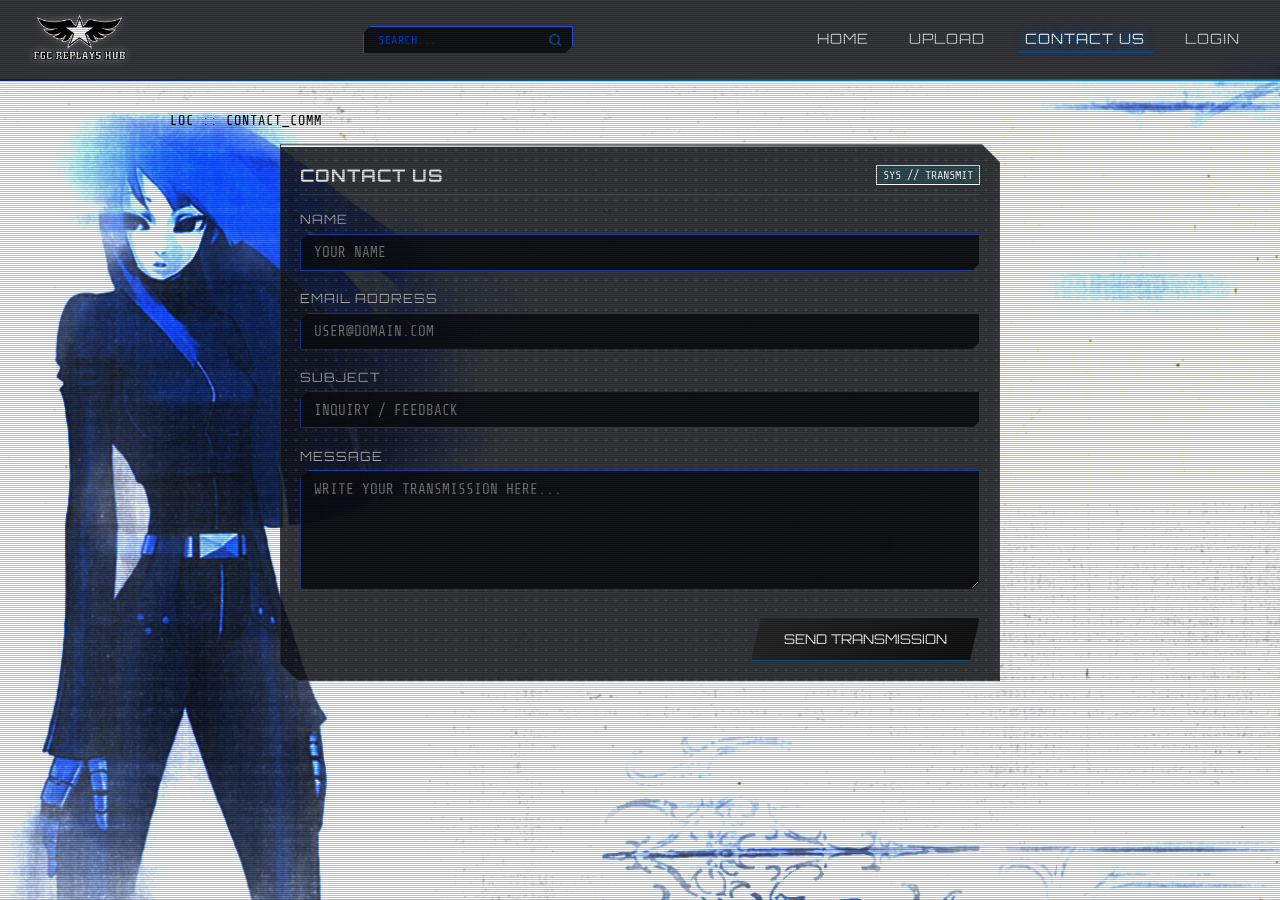
==== contact.html @ 37dfce25 "Add fighting game replay website Co-authored-by: Copilot <223556219+Copilot@users.noreply.github.com" ====
<!DOCTYPE html>
<html lang="en">
<head>
    <meta charset="UTF-8">
    <meta name="viewport" content="width=device-width, initial-scale=1.0">
    <title>Replays HUB - Contact Us</title>
    <link rel="icon" href="icon.png" type="image/png">
    
    <link rel="preconnect" href="https://fonts.googleapis.com">
    <link rel="preconnect" href="https://fonts.gstatic.com" crossorigin>
    <link href="https://fonts.googleapis.com/css2?family=Orbitron:wght@600;800&family=Rajdhani:wght@600;700&family=Share+Tech+Mono&display=swap" rel="stylesheet">
    
    <link rel="stylesheet" href="styles.css">
</head>
<body>
    <div class="scanlines"></div>

    <nav class="navbar chrome-border-bottom">
        <div class="logo">
            <a href="index.html"><img src="logo.png" alt="FGC Replays Hub Logo"></a>
        </div>
        
        <form class="search-container" action="#" method="GET">
            <input type="text" class="search-input" placeholder="SEARCH..." aria-label="Search">
            <button type="submit" class="search-btn" aria-label="Submit Search">
                <svg width="14" height="14" viewBox="0 0 24 24" fill="none" stroke="currentColor" stroke-width="2.5" stroke-linecap="square" stroke-linejoin="miter">
                    <circle cx="11" cy="11" r="8"></circle>
                    <line x1="21" y1="21" x2="16.65" y2="16.65"></line>
                </svg>
            </button>
        </form>

        <ul class="nav-links">
            <li><a href="index.html">Home</a></li>
            <li><a href="upload.html">Upload</a></li>
            <li><a href="contact.html" class="active">Contact Us</a></li>
            <li><a href="login.html">Login</a></li>
        </ul>

        <div class="hamburger">
            <span></span>
            <span></span>
            <span></span>
        </div>
    </nav>

    <main class="main-container">
        <div class="hud-top-bar">
            <span class="hud-code">LOC :: CONTACT_COMM</span>
        </div>

        <section class="metal-card halftone-bg form-card">
            <div class="card-header">
                <h2>CONTACT US</h2>
                <span class="hud-tag">SYS // TRANSMIT</span>
            </div>

            <form class="cyber-form" action="#" method="POST">
                <div class="form-group">
                    <label for="contact-name">NAME</label>
                    <input type="text" id="contact-name" name="name" class="cyber-input" placeholder="YOUR NAME" required>
                </div>

                <div class="form-group">
                    <label for="contact-email">EMAIL ADDRESS</label>
                    <input type="email" id="contact-email" name="email" class="cyber-input" placeholder="USER@DOMAIN.COM" required>
                </div>

                <div class="form-group">
                    <label for="contact-subject">SUBJECT</label>
                    <input type="text" id="contact-subject" name="subject" class="cyber-input" placeholder="INQUIRY / FEEDBACK" required>
                </div>

                <div class="form-group">
                    <label for="contact-message">MESSAGE</label>
                    <textarea id="contact-message" name="message" class="cyber-textarea" placeholder="WRITE YOUR TRANSMISSION HERE..." required></textarea>
                </div>

                <div class="form-actions">
                    <button type="submit" class="cyber-btn">SEND TRANSMISSION</button>
                </div>
            </form>
        </section>
    </main>
</body>
</html>
---- styles.css ----
:root {
  --bg-dark: #121316;
  --accent-dark-blue: #005498;
  --accent-blue: #1690d1;
  --accent-silver: #a8a8a8;
  --font-display: 'Orbitron', sans-serif;
  --font-sub: 'Rajdhani', sans-serif;
  --font-mono: 'Share Tech Mono', monospace;
}

* {
  box-sizing: border-box;
}



body {
  margin: 0;
  min-height: 100vh;
  font-family: var(--font-sub);
  color: #e0e0e0;
  background-color: var(--bg-dark);
  background-image: url("kulabluewhitewide.png");
  background-size: 220vh 115vh;
  background-repeat: no-repeat;
  overflow-x: hidden;
  position: relative;
}

.scanlines {
  position: fixed;
  top: 0;
  left: 0;
  width: 100vw;
  height: 100vh;
  background: repeating-linear-gradient(
    0deg,
    rgba(0, 0, 0, 0.25),
    rgba(0, 0, 0, 0.25) 1px,
    transparent 1px,
    transparent 2px
  );
  pointer-events: none;
  z-index: 99;
}

.navbar {
  display: flex;
  justify-content: space-between;
  align-items: center;
  background: rgba(20, 22, 26, 0.85);
  backdrop-filter: blur(10px);
  padding: 0.6em 2em;
  position: relative;
  z-index: 10;
}

.chrome-border-bottom {
  border-bottom: 2px solid;
  border-image: linear-gradient(
    90deg,
    #101f76 0%,
    var(--accent-dark-blue) 30%,
    var(--accent-blue) 100%
  ) 1;
}

.logo img {
  height: 60px;
  width: auto;
  display: block;
  filter: drop-shadow(0 0 4px rgba(255, 255, 255, 0.3));
}

.search-container {
  display: flex;
  align-items: center;
  background: rgba(10, 12, 16, 0.85);
  border: 1px solid rgba(45, 94, 255, 0.9);
  padding: 2px 6px 2px 10px;

  clip-path: polygon(
    8px 0, 100% 0, 
    100% calc(100% - 8px), 
    calc(100% - 8px) 100%, 0 100%, 0 8px
  );
  transition: all 0.3s ease;
  margin: 0 1rem;
}

.search-container:focus-within {
  border-color: var(--accent-dark-blue);
  box-shadow: 0 0 12px rgba(24, 89, 255, 0.564);
  background: rgba(15, 18, 24, 0.95);
}

.search-input {
  background: transparent;
  border: none;
  outline: none;
  color: #ffffff;
  font-family: var(--font-mono);
  font-size: 0.8rem;
  letter-spacing: 0.5px;
  width: 170px;
  padding: 4px;
}

.search-input::placeholder {
  color: rgba(0, 64, 255, 0.9);
  font-size: 0.75rem;
}

.search-btn {
  background: transparent;
  border: none;
  color: var(--accent-dark-blue);
  cursor: pointer;
  padding: 4px;
  display: flex;
  align-items: center;
  justify-content: center;
  transition: all 0.2s ease;
}

.search-btn:hover {
  color: #ffffff;
  filter: drop-shadow(0 0 6px var(--accent-dark-blue));
  transform: scale(1.1);
}

.nav-links {
  list-style: none;
  display: flex;
  gap: 1.5em;
  margin: 0;
  padding: 0;
}

.nav-links a {
  text-decoration: none;
  color: #d1d1d1;
  font-family: var(--font-display);
  font-size: 0.9em;
  letter-spacing: 1px;
  text-transform: uppercase;
  transition: all 0.3s ease;
  padding: 4px 8px;
}

.nav-links a:hover,
.nav-links a.active {
  color: #fff;
  text-shadow: 0 0 8px var(--accent-dark-blue), 0 0 12px var(--accent-dark-blue);
  border-bottom: 2px solid var(--accent-dark-blue);
}

.hamburger {
  display: none;
  flex-direction: column;
  gap: 5px;
  cursor: pointer;
}

.hamburger span {
  width: 25px;
  height: 3px;
  background-color: white;
}

.main-container {
  max-width: 980px;
  margin: 2rem auto;
  padding: 0 1.25rem;
  position: relative;
  z-index: 2;
}

.hud-top-bar {
  display: flex;
  justify-content: space-between;
  font-family: var(--font-mono);
  font-size: 0.85rem;
  color: var(--accent-dark-blue);
  margin-bottom: 1rem;
  letter-spacing: 1px;
}

.hud-code{
  color: black;
}

.hud-tag {
  font-family: var(--font-mono);
  font-size: 0.75rem;
  background: rgba(0, 240, 255, 0.1);
  color: white;
  padding: 2px 6px;
  border: 1px solid white;
}

.grid-layout {
  display: grid;
  grid-template-columns: minmax(0, 1.7fr) minmax(220px, 0.9fr);
  gap: 1.15rem;
  max-width: 920px;
  margin: 0 auto;
}

.metal-card {
  background: rgba(20, 22, 26, 0.85);
  backdrop-filter: none;
  clip-path: polygon(
    0 0, 
    calc(100% - 18px) 0, 100% 18px, 
    100% 100%, 
    18px 100%, 0 calc(100% - 18px)
  );
  position: relative;
  border: 1px solid rgba(255, 255, 255, 0.08);
  padding: 1.2rem;
  box-shadow: none;
}

.metal-card::before {
  content: "";
  position: absolute;
  top: 0;
  left: 0;
  right: 0;
  height: 2px;
  background: linear-gradient(90deg, #fff, var(--accent-silver), transparent);
}

.halftone-bg {
  background-image: radial-gradient(rgba(255, 255, 255, 0.1) 15%, transparent 16%);
  background-size: 10px 10px;
}

.card-header {
  display: flex;
  justify-content: space-between;
  align-items: center;
  border-bottom: 1px solid rgba(255, 255, 255, 0.1);
  padding-bottom: 0.5rem;
  margin-bottom: 1rem;
}

.card-header h2 {
  font-family: var(--font-display);
  font-size: 1.1rem;
  margin: 0;
  letter-spacing: 1px;
}

.video-preview {
  width: 100%;
  height: 320px;
  background: #000;
  border: 1px solid rgba(255, 255, 255, 0.2);
  display: flex;
  justify-content: center;
  align-items: center;
  position: relative;
}

.cyber-btn {
  background: linear-gradient(135deg, #2b2b2b 0%, #111 100%);
  color: #fff;
  font-family: var(--font-display);
  border: 1px solid var(--accent-dark-blue);
  padding: 0.8rem 2rem;
  cursor: pointer;
  clip-path: polygon(10px 0, 100% 0, calc(100% - 10px) 100%, 0 100%);
  transition: all 0.3s ease;
}

.cyber-btn:hover {
  background: var(--accent-dark-blue);
  color: #000;
  box-shadow: 0 0 15px var(--accent-dark-blue);
}

.stats-list {
  display: flex;
  flex-direction: column;
  gap: 1rem;
  font-family: var(--font-mono);
}

.stat-item {
  display: flex;
  justify-content: space-between;
  background: rgba(255, 255, 255, 0.03);
  padding: 0.5rem 0.8rem;
  border-left: 3px solid var(--accent-silver);
}

.dark-blue-glow {
  color: var(--accent-dark-blue);
  text-shadow: 0 0 6px var(--accent-dark-blue);
}

.blue-glow {
  color: var(--accent-blue);
  text-shadow: 0 0 6px var(--accent-blue);
}

.dark-blue-text {
  color: var(--accent-dark-blue);
}

.form-card {
  max-width: 720px;
  margin: 0 auto;
}

.login-card {
  max-width: 440px;
  margin: 0 auto;
}

.cyber-form {
  display: flex;
  flex-direction: column;
  gap: 1.2rem;
}

.form-grid {
  display: grid;
  grid-template-columns: 1fr 1fr;
  gap: 1rem;
}

.form-group {
  display: flex;
  flex-direction: column;
  gap: 0.4rem;
}

.form-group.full-width {
  grid-column: 1 / -1;
}

.form-group label {
  font-family: var(--font-display);
  font-size: 0.8rem;
  color: var(--accent-silver);
  letter-spacing: 1px;
}

.cyber-input,
.cyber-textarea {
  background: rgba(10, 12, 16, 0.85);
  border: 1px solid rgba(45, 94, 255, 0.6);
  color: #ffffff;
  font-family: var(--font-mono);
  font-size: 0.9rem;
  padding: 0.6rem 0.8rem;
  outline: none;
  clip-path: polygon(
    8px 0, 100% 0, 
    100% calc(100% - 8px), 
    calc(100% - 8px) 100%, 0 100%, 0 8px
  );
  transition: all 0.3s ease;
}

.cyber-input:focus,
.cyber-textarea:focus {
  border-color: var(--accent-blue);
  box-shadow: 0 0 12px rgba(22, 144, 209, 0.5);
  background: rgba(15, 18, 24, 0.95);
}

.cyber-textarea {
  resize: vertical;
  min-height: 120px;
}

.form-actions {
  display: flex;
  justify-content: flex-end;
  align-items: center;
  gap: 1rem;
  margin-top: 0.5rem;
}

@media (max-width: 600px) {
  .main-container {
    margin: 1.25rem auto;
    padding: 0 0.75rem;
  }

  .logo img {
    height: 44px;
  }

  .nav-links {
    gap: 0.35rem;
  }

  .nav-links a {
    padding: 4px 6px;
    font-size: 0.75em;
  }

  .hud-top-bar {
    flex-wrap: wrap;
    gap: 0.5rem;
    font-size: 0.75rem;
  }

  .metal-card {
    padding: 0.9rem;
  }

  .card-header {
    align-items: flex-start;
    flex-wrap: wrap;
    gap: 0.5rem;
  }

  .card-header h2 {
    font-size: 1rem;
  }

  .form-grid {
    grid-template-columns: 1fr;
  }

  .cyber-input,
  .cyber-textarea {
    font-size: 16px;
  }

  .form-actions .cyber-btn {
    width: 100%;
  }
}

@media (max-width: 768px) {
  .grid-layout {
    grid-template-columns: 1fr;
  }
  
  .navbar {
    flex-wrap: wrap;
    padding: 0.6em 1rem;
  }

  .nav-links {
    display: flex;
    order: 3;
    width: 100%;
    justify-content: center;
    flex-wrap: wrap;
    gap: 0.75rem;
  }

  .nav-links a {
    font-size: 0.8em;
  }
  
  .search-container {
    flex: 1;
    max-width: none;
    min-width: 0;
    margin: 0 0.5rem;
  }
  
  .search-input {
    width: 100%;
    min-width: 0;
  }

  .hamburger {
    display: none;
  }
}
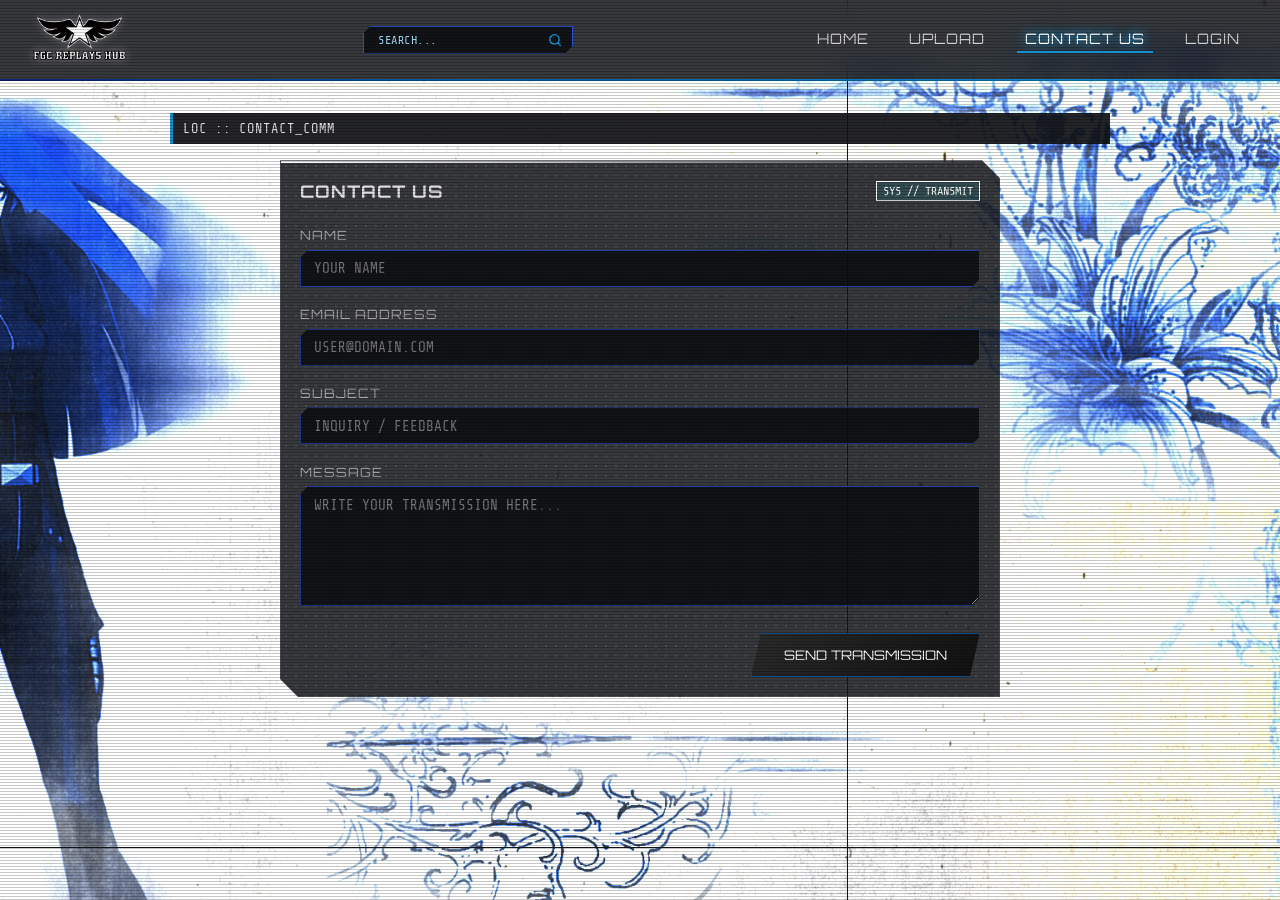
==== commit dc034fc4: "Add files via upload javascript feito (login, registro, upload de replay, filtro de busca, tela de a" ====
--- a/contact.html
+++ b/contact.html
@@ -55,7 +55,8 @@
                 <span class="hud-tag">SYS // TRANSMIT</span>
             </div>
 
-            <form class="cyber-form" action="#" method="POST">
+            <form class="cyber-form" id="contact-form" action="#" method="POST">
+                <div id="contact-status" class="form-status" role="status" hidden></div>
                 <div class="form-group">
                     <label for="contact-name">NAME</label>
                     <input type="text" id="contact-name" name="name" class="cyber-input" placeholder="YOUR NAME" required>
@@ -82,5 +83,6 @@
             </form>
         </section>
     </main>
+    <script src="script.js" defer></script>
 </body>
 </html>
--- a/styles.css
+++ b/styles.css
@@ -20,25 +20,30 @@
   font-family: var(--font-sub);
   color: #e0e0e0;
   background-color: var(--bg-dark);
+  position: relative;
+}
+
+body::before {
+  content: "";
+  position: fixed;
+  inset: 0;
   background-image: url("kulabluewhitewide.png");
-  background-size: 220vh 115vh;
+  background-position: center;
+  background-size: cover;
   background-repeat: no-repeat;
-  overflow-x: hidden;
-  position: relative;
+  pointer-events: none;
+  z-index: 0;
 }
 
 .scanlines {
   position: fixed;
-  top: 0;
-  left: 0;
-  width: 100vw;
-  height: 100vh;
+  inset: 0;
   background: repeating-linear-gradient(
     0deg,
-    rgba(0, 0, 0, 0.25),
-    rgba(0, 0, 0, 0.25) 1px,
+    rgba(0, 0, 0, 0.22) 0,
+    rgba(0, 0, 0, 0.22) 1px,
     transparent 1px,
-    transparent 2px
+    transparent 3px
   );
   pointer-events: none;
   z-index: 99;
@@ -48,6 +53,7 @@
   display: flex;
   justify-content: space-between;
   align-items: center;
+  min-width: 0;
   background: rgba(20, 22, 26, 0.85);
   backdrop-filter: blur(10px);
   padding: 0.6em 2em;
@@ -107,14 +113,14 @@
 }
 
 .search-input::placeholder {
-  color: rgba(0, 64, 255, 0.9);
+  color: #a8dfff;
   font-size: 0.75rem;
 }
 
 .search-btn {
   background: transparent;
   border: none;
-  color: var(--accent-dark-blue);
+  color: var(--accent-blue);
   cursor: pointer;
   padding: 4px;
   display: flex;
@@ -151,8 +157,8 @@
 .nav-links a:hover,
 .nav-links a.active {
   color: #fff;
-  text-shadow: 0 0 8px var(--accent-dark-blue), 0 0 12px var(--accent-dark-blue);
-  border-bottom: 2px solid var(--accent-dark-blue);
+  text-shadow: 0 0 8px var(--accent-blue), 0 0 12px var(--accent-blue);
+  border-bottom: 2px solid var(--accent-blue);
 }
 
 .hamburger {
@@ -176,6 +182,15 @@
   z-index: 2;
 }
 
+a:focus-visible,
+button:focus-visible,
+input:focus-visible,
+select:focus-visible,
+textarea:focus-visible {
+  outline: 3px solid #8bd8ff;
+  outline-offset: 3px;
+}
+
 .hud-top-bar {
   display: flex;
   justify-content: space-between;
@@ -183,11 +198,14 @@
   font-size: 0.85rem;
   color: var(--accent-dark-blue);
   margin-bottom: 1rem;
+  padding: 0.5rem 0.65rem;
+  background: rgba(18, 19, 22, 0.92);
+  border-left: 3px solid var(--accent-blue);
   letter-spacing: 1px;
 }
 
 .hud-code{
-  color: black;
+  color: #e0e0e0;
 }
 
 .hud-tag {
@@ -205,6 +223,174 @@
   gap: 1.15rem;
   max-width: 920px;
   margin: 0 auto;
+}
+
+.archive-section,
+.details-card {
+  margin-top: 2rem;
+}
+
+.archive-section {
+  padding: 1rem;
+  background: rgba(18, 19, 22, 0.92);
+  border: 1px solid rgba(255, 255, 255, 0.12);
+}
+
+.section-heading {
+  display: flex;
+  justify-content: space-between;
+  align-items: center;
+  gap: 1rem;
+  margin-bottom: 1rem;
+}
+
+.section-heading h2 {
+  margin: 0.35rem 0 0;
+  font-family: var(--font-display);
+  font-size: 1.35rem;
+}
+
+.upload-link {
+  display: inline-block;
+  text-decoration: none;
+  white-space: nowrap;
+}
+
+.archive-controls {
+  display: grid;
+  grid-template-columns: minmax(180px, 2fr) repeat(2, minmax(130px, 1fr)) auto;
+  align-items: end;
+  gap: 0.85rem;
+  padding: 1rem;
+  margin-bottom: 1rem;
+  background: rgba(20, 22, 26, 0.9);
+  border: 1px solid rgba(255, 255, 255, 0.12);
+}
+
+.archive-controls .cyber-input {
+  width: 100%;
+  min-width: 0;
+}
+
+.archive-controls select {
+  color-scheme: dark;
+}
+
+.filter-btn {
+  padding: 0.65rem 1.2rem;
+}
+
+.replay-list {
+  display: grid;
+  gap: 0.75rem;
+}
+
+.archive-empty-state {
+  margin: 0;
+  padding: 1rem;
+  border: 1px solid rgba(255, 255, 255, 0.12);
+  color: #d1d1d1;
+  font-family: var(--font-mono);
+}
+
+.replay-card {
+  clip-path: none;
+  padding: 1rem 1.2rem;
+}
+
+.replay-summary,
+.replay-actions {
+  display: flex;
+  align-items: center;
+  justify-content: space-between;
+  gap: 1rem;
+}
+
+.replay-summary > div:first-child {
+  min-width: 0;
+}
+
+.replay-game {
+  color: #8bd8ff;
+  font-family: var(--font-mono);
+  font-size: 0.8rem;
+}
+
+.replay-summary h3 {
+  margin: 0.35rem 0;
+  font-family: var(--font-display);
+  font-size: 1rem;
+}
+
+.replay-summary p {
+  margin: 0;
+  color: #d1d1d1;
+}
+
+.replay-actions {
+  flex-wrap: wrap;
+  justify-content: flex-end;
+  flex-shrink: 0;
+}
+
+.admin-actions {
+  justify-content: flex-start;
+  margin-top: 1rem;
+}
+
+.admin-delete {
+  border-color: #a94442;
+}
+
+.admin-card .form-grid {
+  margin-bottom: 0.5rem;
+}
+
+.text-link {
+  color: #8bd8ff;
+  font-family: var(--font-mono);
+  font-size: 0.85rem;
+  text-decoration: underline;
+  text-underline-offset: 3px;
+}
+
+.replay-status {
+  padding: 0.2rem 0.45rem;
+  border: 1px solid #86d7a0;
+  color: #a4efba;
+  font-family: var(--font-mono);
+  font-size: 0.75rem;
+}
+
+.details-grid {
+  display: grid;
+  grid-template-columns: repeat(2, minmax(0, 1fr));
+  gap: 0.75rem;
+  margin: 0;
+}
+
+.details-grid > div {
+  padding: 0.75rem;
+  background: rgba(255, 255, 255, 0.04);
+  border-left: 3px solid var(--accent-blue);
+}
+
+.details-grid dt {
+  color: #bdbdbd;
+  font-family: var(--font-mono);
+  font-size: 0.8rem;
+}
+
+.details-grid dd {
+  margin: 0.35rem 0 0;
+}
+
+.review-notice {
+  margin: 0 0 1.2rem;
+  padding: 0.8rem 1rem;
+  background: rgba(22, 144, 209, 0.12);
+  border-left: 3px solid #8bd8ff;
+  color: #e0e0e0;
 }
 
 .metal-card {
@@ -253,6 +439,13 @@
   letter-spacing: 1px;
 }
 
+.card-header h1 {
+  font-family: var(--font-display);
+  font-size: 1.1rem;
+  margin: 0;
+  letter-spacing: 1px;
+}
+
 .video-preview {
   width: 100%;
   height: 320px;
@@ -276,8 +469,8 @@
 }
 
 .cyber-btn:hover {
-  background: var(--accent-dark-blue);
-  color: #000;
+  background: #087cb5;
+  color: #fff;
   box-shadow: 0 0 15px var(--accent-dark-blue);
 }
 
@@ -286,6 +479,7 @@
   flex-direction: column;
   gap: 1rem;
   font-family: var(--font-mono);
+  margin: 0;
 }
 
 .stat-item {
@@ -296,8 +490,12 @@
   border-left: 3px solid var(--accent-silver);
 }
 
+.stat-item dd {
+  margin: 0;
+}
+
 .dark-blue-glow {
-  color: var(--accent-dark-blue);
+  color: #8bd8ff;
   text-shadow: 0 0 6px var(--accent-dark-blue);
 }
 
@@ -307,7 +505,7 @@
 }
 
 .dark-blue-text {
-  color: var(--accent-dark-blue);
+  color: #8bd8ff;
 }
 
 .form-card {
@@ -320,10 +518,79 @@
   margin: 0 auto;
 }
 
+.auth-demo-notice {
+  font-size: 0.9rem;
+}
+
+.auth-status {
+  margin: 0 0 1rem;
+  padding: 0.75rem;
+  border: 1px solid #86d7a0;
+  color: #a4efba;
+  font-family: var(--font-mono);
+}
+
+.auth-status-error {
+  border-color: #ef8b8b;
+  color: #ffb0b0;
+}
+
+.auth-form[hidden],
+#login-panel[hidden],
+#signup-panel[hidden],
+#auth-session[hidden] {
+  display: none;
+}
+
+.auth-actions {
+  justify-content: flex-end;
+}
+
+.auth-switch-row {
+  margin: 1.2rem 0 0;
+  color: var(--accent-silver);
+  font-family: var(--font-mono);
+  font-size: 0.85rem;
+}
+
+.auth-switch {
+  padding: 0;
+  border: 0;
+  background: none;
+  color: #8bd8ff;
+  font-family: var(--font-mono);
+  text-decoration: underline;
+  text-underline-offset: 3px;
+  cursor: pointer;
+}
+
+.auth-session {
+  font-family: var(--font-mono);
+}
+
+.auth-session strong {
+  color: #8bd8ff;
+}
+
 .cyber-form {
   display: flex;
   flex-direction: column;
   gap: 1.2rem;
+}
+
+.form-status {
+  border-left: 3px solid var(--accent-blue);
+  padding: 0.65rem 0.8rem;
+  background: rgba(45, 94, 255, 0.12);
+  color: #8bd8ff;
+  font-family: var(--font-mono);
+  font-size: 0.85rem;
+}
+
+.form-status-error {
+  border-left-color: var(--accent-red);
+  background: rgba(255, 50, 50, 0.12);
+  color: #ff9a9a;
 }
 
 .form-grid {
@@ -437,6 +704,20 @@
   .form-actions .cyber-btn {
     width: 100%;
   }
+
+  .section-heading,
+  .replay-summary {
+    align-items: flex-start;
+    flex-direction: column;
+  }
+
+  .replay-actions {
+    justify-content: flex-start;
+  }
+
+  .details-grid {
+    grid-template-columns: 1fr;
+  }
 }
 
 @media (max-width: 768px) {
@@ -477,4 +758,18 @@
   .hamburger {
     display: none;
   }
+
+  .archive-controls {
+    grid-template-columns: repeat(2, minmax(0, 1fr));
+  }
+}
+
+@media (max-width: 420px) {
+  .archive-controls {
+    grid-template-columns: 1fr;
+  }
+
+  .filter-btn {
+    width: 100%;
+  }
 }
